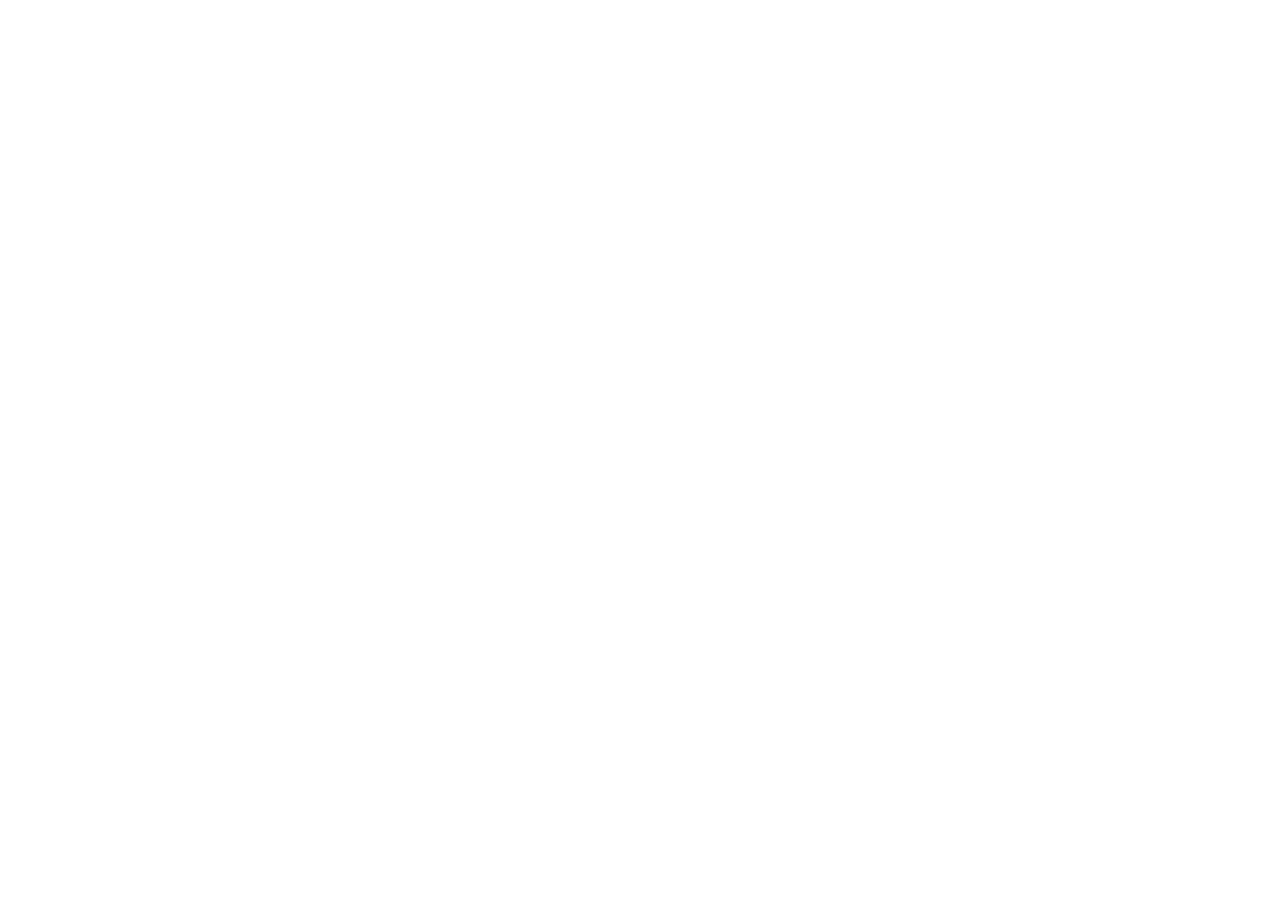
==== index.html @ b8a7d432 "add base filme structure" ====
<!DOCTYPE html>
<html>
<head>
  <link rel="stylesheet" type="text/css" href="main.css">
  <meta charset="utf-8">
  <title></title>
  <meta name="viewport" content="width=device-width, initial-scale=1">
</head>
<body>

</body>
</html>
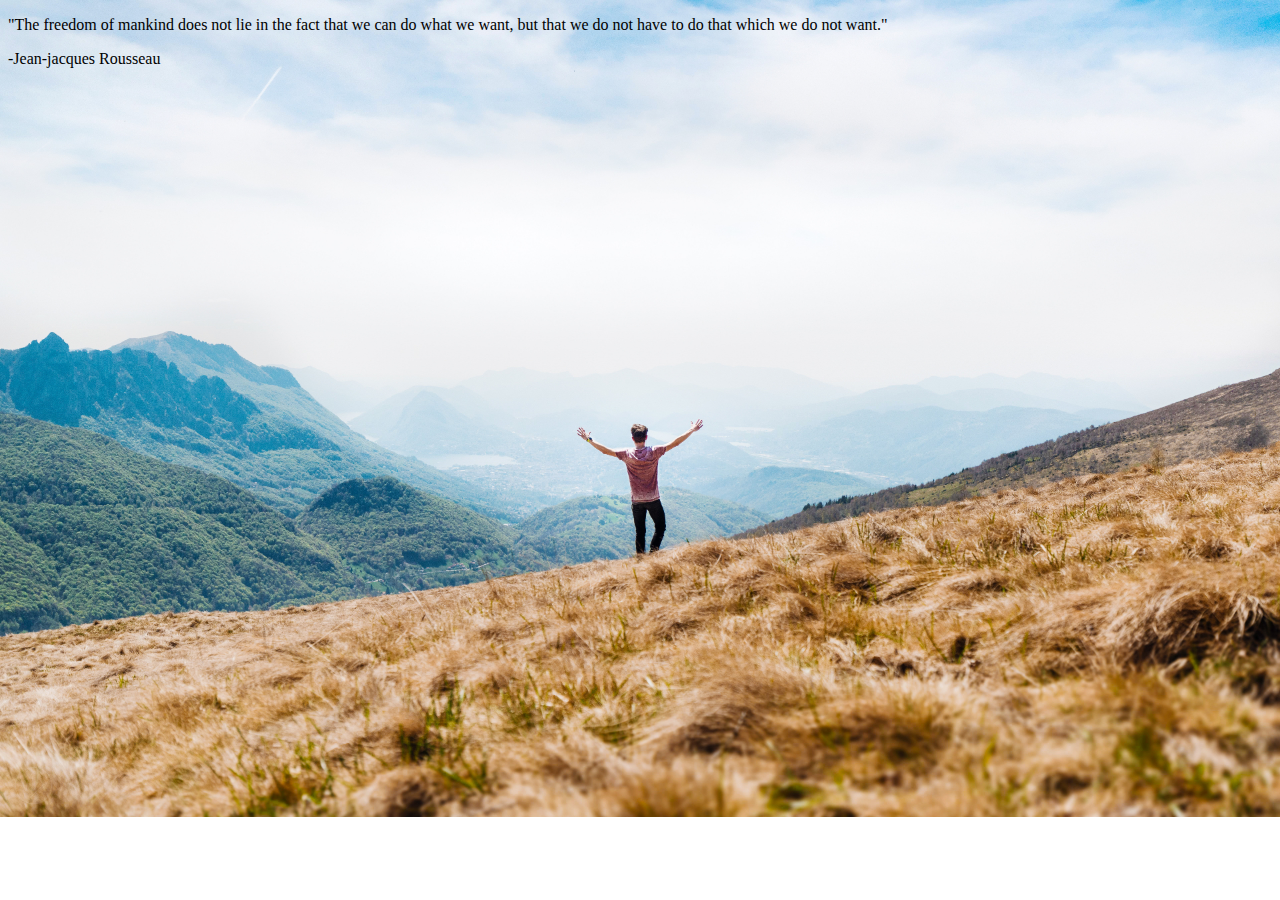
==== commit c2dc4437: "kep" ====
--- a/index.html
+++ b/index.html
@@ -2,11 +2,13 @@
 <html>
 <head>
   <link rel="stylesheet" type="text/css" href="main.css">
+  <link rel="stylesheet" href="assets/freedom.jpg"> 
   <meta charset="utf-8">
-  <title></title>
+  <title>Freedom</title>
   <meta name="viewport" content="width=device-width, initial-scale=1">
 </head>
 <body>
-
+  <p>"The freedom of mankind does not lie in the fact that we can do what we want, but that we do not have to do that which we do not want."</p>
+  <p> -Jean-jacques Rousseau</p>
 </body>
 </html>--- a/main.css
+++ b/main.css
@@ -0,0 +1,5 @@
+body {
+  background-image:url(assets/freedom.jpg);
+  background-size: cover;
+  background-repeat: no-repeat;
+}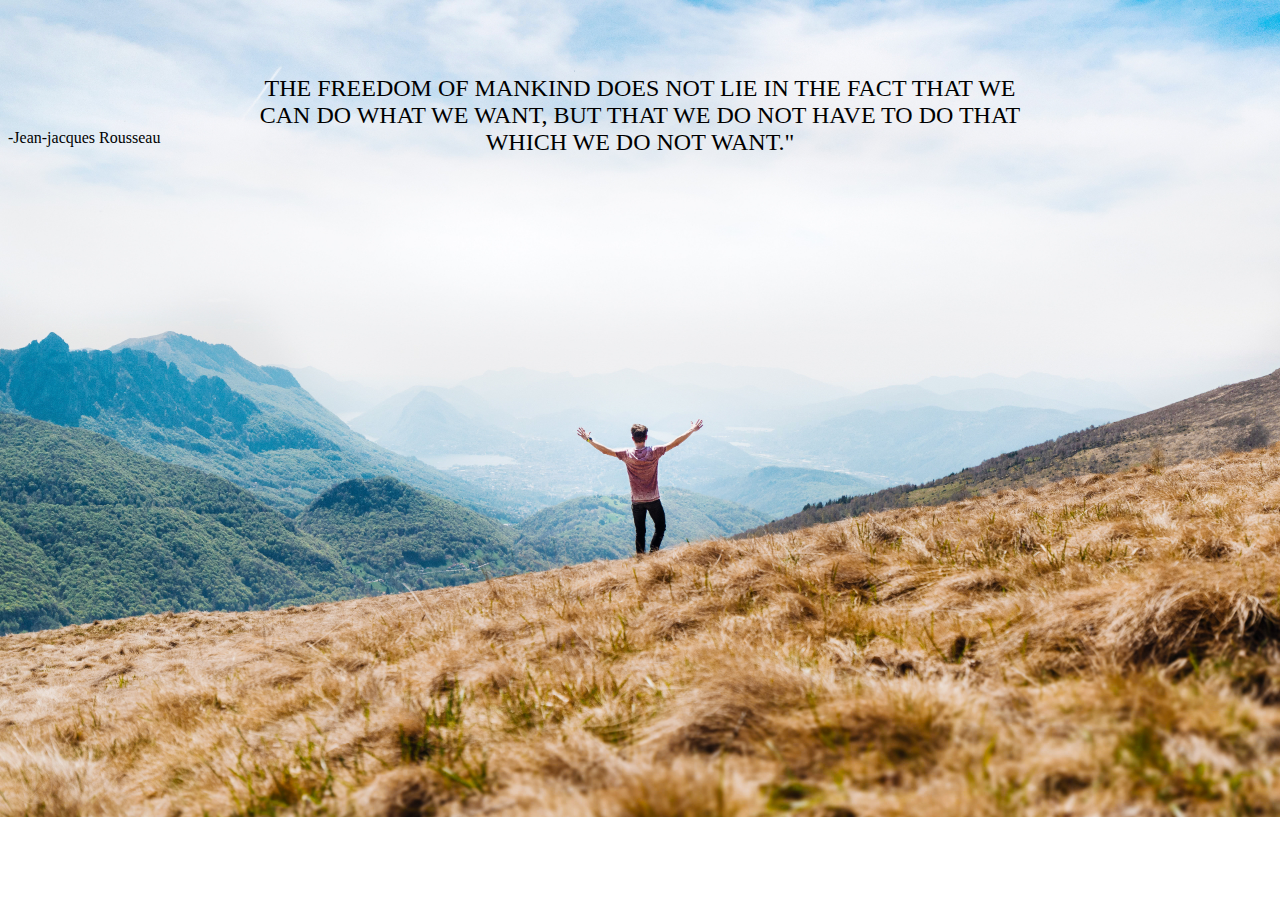
==== commit ae74e4e0: "font" ====
--- a/index.html
+++ b/index.html
@@ -8,7 +8,7 @@
   <meta name="viewport" content="width=device-width, initial-scale=1">
 </head>
 <body>
-  <p>"The freedom of mankind does not lie in the fact that we can do what we want, but that we do not have to do that which we do not want."</p>
-  <p> -Jean-jacques Rousseau</p>
+  <p class="uppercase">The freedom of mankind does not lie in the fact that we<br> can do what we want, but that we do not have to do that<br> which we do not want."</p>
+  <p class="name"> -Jean-jacques Rousseau</p>
 </body>
 </html>--- a/main.css
+++ b/main.css
@@ -2,4 +2,12 @@
   background-image:url(assets/freedom.jpg);
   background-size: cover;
   background-repeat: no-repeat;
+}
+p.uppercase {
+  text-transform: uppercase;
+  text-align: center;
+  font-size: 150%;
+  position: relative;
+  top: +50.5px;
+  
 }